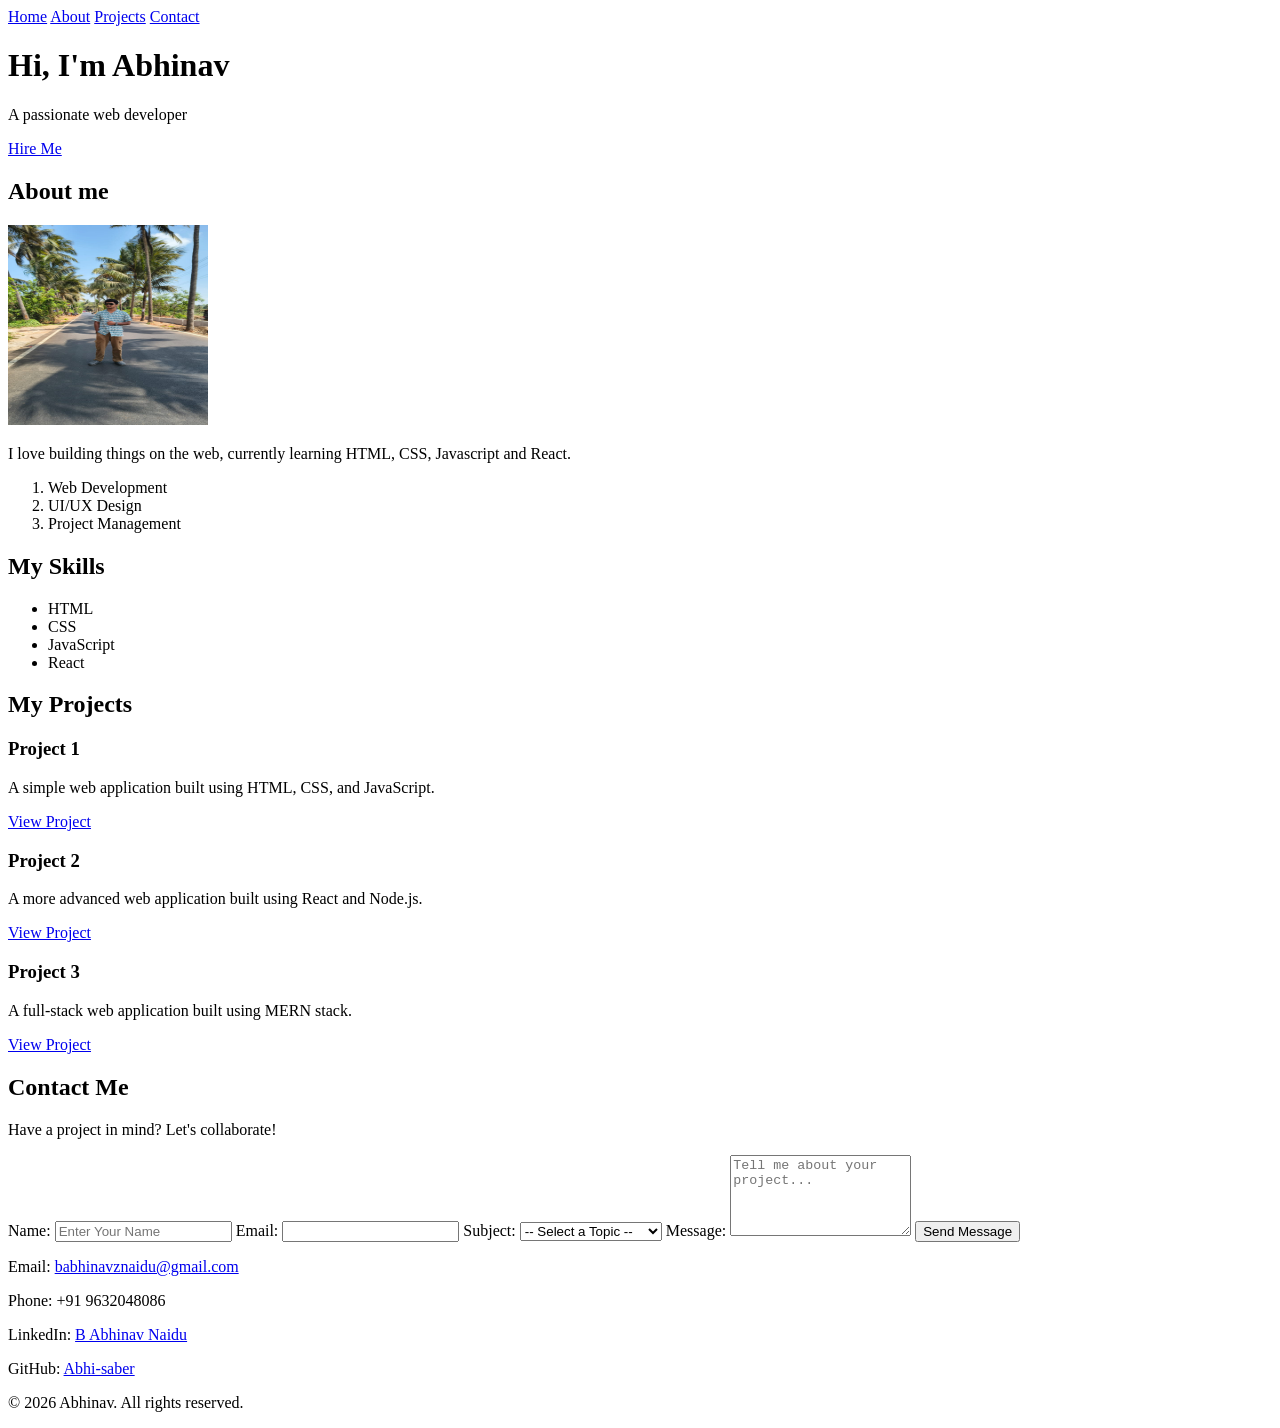
==== index.html @ 5907640b "1st_commit_for_portfolio_website" ====
<!DOCTYPE html>
<html lang="en">
<head>
    <meta charset="UTF-8">
    <meta name="viewport" content="width=device-width, initial-scale=1.0">
    <title>My Portfolio | Abhinav</title>
</head>
<body>

    <!-- NAVIGATION -->
    <nav>
        <a href="#home">Home</a>
        <a href="#about">About</a>
        <a href="#projects">Projects</a>
        <a href="#contact">Contact</a>
    </nav>

    <!-- HERO SECTION -->
     <header>
        <h1>Hi, I'm Abhinav  </h1>
        <p>A passionate web developer </p>
        <a href="#contact" class="btn">Hire Me</a>
     </header>

     <!-- ABOUT SECTION -->
    <section id="about">
        <h2>About me</h2>
        <img src="profile.jpg" alt="Abhinav's Profile picture" width="200" height="200">
        <p> I love building things on the web, currently learning HTML, CSS, Javascript and React.</p>
         <ol>
            <li>Web Development</li>
            <li>UI/UX Design</li>
            <li>Project Management</li>
        </ol>
    </section>

    <!-- SKILLS SECTION -->
    <section id="skills">
        <h2>My Skills</h2>
        <ul>
            <li>HTML</li>
            <li>CSS</li>
            <li>JavaScript</li>
            <li>React</li>
        </ul>
    </section>

    <!-- PROJECTS SECTION -->
    <section id="projects">
        <h2>My Projects</h2>
        <div class="project-card">
            <h3>Project 1</h3>
            <p>A simple web application built using HTML, CSS, and JavaScript.</p>
            <a href="#" class="btn">View Project</a>
            <h3>Project 2</h3>
            <p>A more advanced web application built using React and Node.js.</p>
            <a href="#" class="btn">View Project</a>
            <h3>Project 3</h3>
            <p>A full-stack web application built using MERN stack.</p>
            <a href="#" class="btn">View Project</a>
        </div>
    </section>

    <!-- CONTACT SECTION -->
    <section id="contact">
        <h2>Contact Me</h2>
        <p>Have a project in mind? Let's collaborate!</p>
        <form action="#" method="POST">
            <label for="name">Name:</label>
            <input type="text" id="name" name="name" placeholder="Enter Your Name" required>

            <label for="email">Email:</label>
            <input type="email" id="email" name="email" required>
            <label for="subject">Subject:</label>
            <select id="subject" name="subject" required>
                <option value="">-- Select a Topic --</option>
                <option value="web-development">I want to hire you</option>
                <option value="ui-ux-design">I want to collaborate</option>
                <option value="other">Other</option>
                </select>
                <label for="message">Message:</label>
                <textarea id="message" name="message" rows="5" placeholder="Tell me about your project..." required></textarea>
                <button type="submit">Send Message</button>
        </form>
            
        <p> Email: <a href="mailto:babhinavznaidu@gmail.com">babhinavznaidu@gmail.com</a></p>
        <p> Phone: +91 9632048086</p>
        <p> LinkedIn: <a href="https://www.linkedin.com/in/b-abhinav-naidu-6a9424336/" target="_blank">B Abhinav Naidu</a></p>
        <p> GitHub: <a href="https://github.com/Abhi-saber" target="_blank">Abhi-saber</a></p>

    <!-- FOOTER -->
    <footer>
        <p>&copy; 2026 Abhinav. All rights reserved.</p>
    </footer>

</body>
</html>
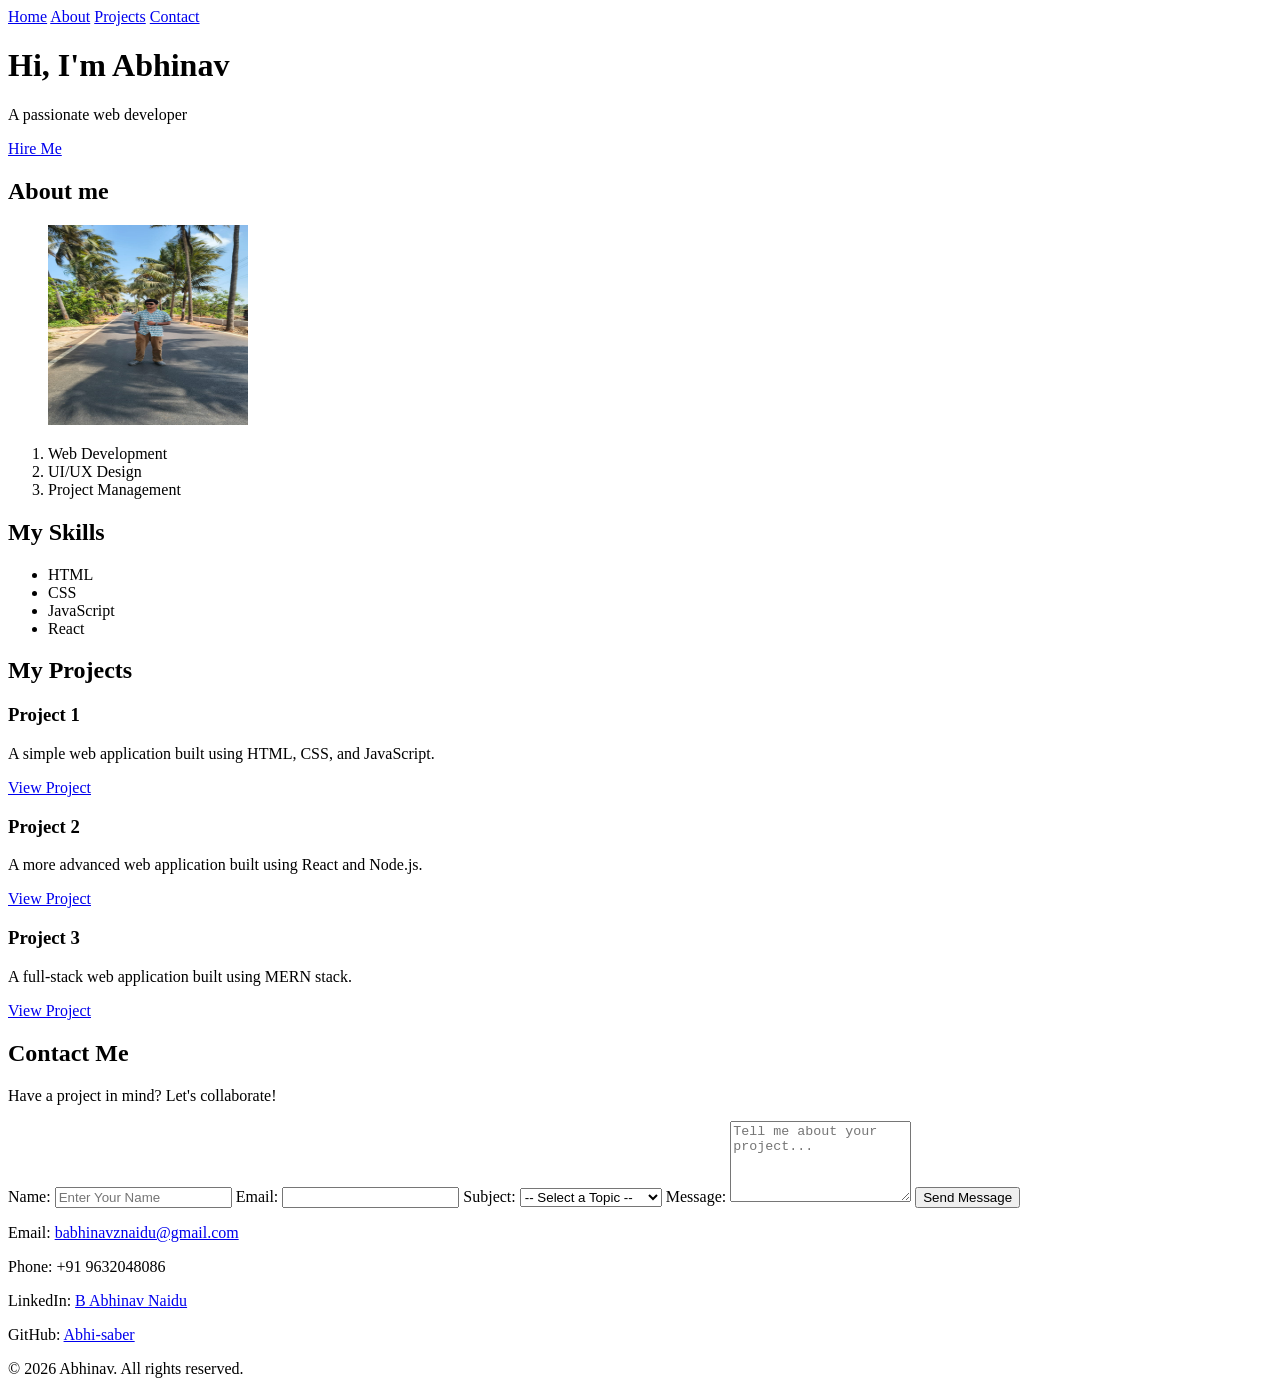
==== commit 709f8975: "1st_commit" ====
--- a/index.html
+++ b/index.html
@@ -4,6 +4,21 @@
     <meta charset="UTF-8">
     <meta name="viewport" content="width=device-width, initial-scale=1.0">
     <title>My Portfolio | Abhinav</title>
+    <link rel="icon" type="image/png" href="images/favicon.jpg1.png">
+    <!-- Open Graph Meta Tags for Social Media Sharing -->
+    <meta property="og:title" content="My Portfolio | Abhinav">
+    <meta property="og:description" content="Full stack developer specializing in React, Node.js, and modern web technologies. Available for freelance projects and collaborations.">
+    <meta property="og:image" content="images/profile.jpg">
+    <meta property="og:url" content="[Your Portfolio URL]">
+    <meta property="og:type" content="website">
+    <!-- Twitter Card Meta Tags -->
+     <meta name="twitter:card" content="summary_large_image">
+    <meta name="twitter:title" content="My Portfolio | Abhinav">
+    <meta name="twitter:description" content="Full stack developer specializing in React, Node.js, and modern web technologies. Available for freelance projects and collaborations.">
+    <meta name="twitter:image" content="images/profile.jpg">   
+    <!-- Favicon--> 
+    <link rel="icon" type="image/png" href="images/favicon.jpg1.png">
+
 </head>
 <body>
 
@@ -25,8 +40,11 @@
      <!-- ABOUT SECTION -->
     <section id="about">
         <h2>About me</h2>
-        <img src="profile.jpg" alt="Abhinav's Profile picture" width="200" height="200">
-        <p> I love building things on the web, currently learning HTML, CSS, Javascript and React.</p>
+        <figure>
+          <img src="profile.jpg" alt="Abhinav's Profile picture" width="200" height="200">
+        </figure>
+
+        <figI love building things on the web, currently learning HTML, CSS, Javascript and React.</p>
          <ol>
             <li>Web Development</li>
             <li>UI/UX Design</li>
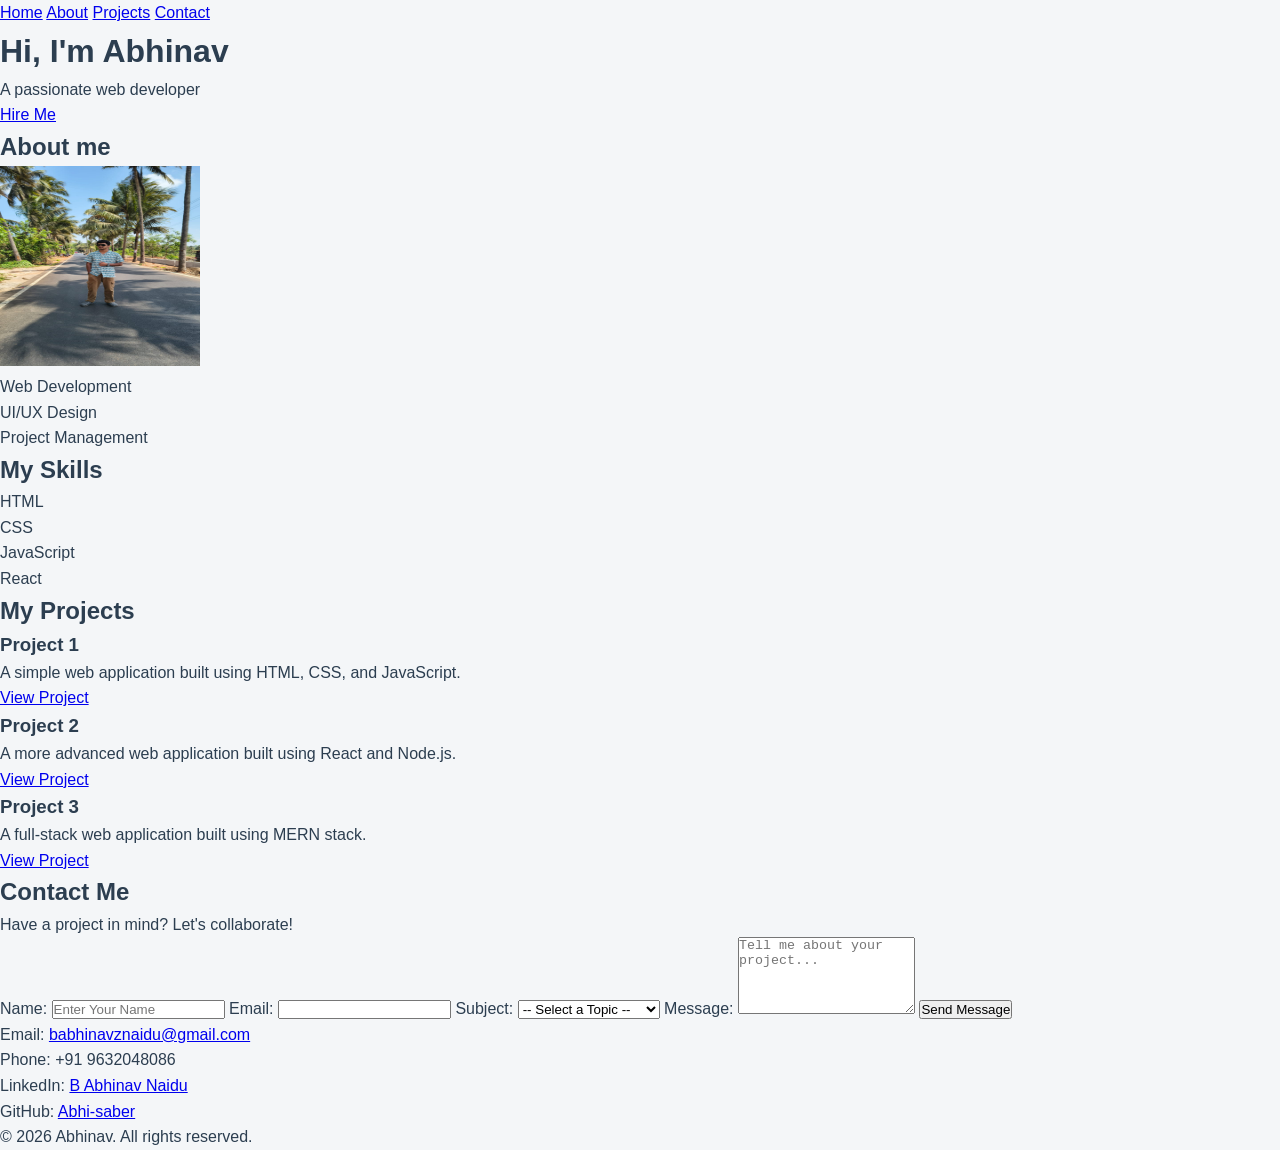
==== commit a17b72ef: "day5_changes" ====
--- a/index.html
+++ b/index.html
@@ -18,6 +18,7 @@
     <meta name="twitter:image" content="images/profile.jpg">   
     <!-- Favicon--> 
     <link rel="icon" type="image/png" href="images/favicon.jpg1.png">
+    <link rel="stylesheet" href="styles.css">
 
 </head>
 <body>
--- a/styles.css
+++ b/styles.css
@@ -0,0 +1,66 @@
+/* styles.css - Start styling your portfolio website here */
+/* === RESET & BASE === */
+* {
+    box-sizing: border-box; 
+    margin: 0;
+    padding: 0;
+}
+
+/* CSS Custom Properties (variables) - DRY Principle */
+:root {
+    --primary: #1B4F72;
+    --accent: #F18F01;
+    --text: #2C3E50;
+    --light: #F4F6F8;
+    --white: #FFFFFF;
+    --font-main: 'Segoe UI', Tahoma, Geneva, Verdana, sans-serif;
+}
+body {
+    font-family: var(--font-main);
+    color: var(--text);
+    background-color: var(--light);
+    line-height: 1.6;
+}
+/* NAVIGATION */
+.navbar {
+    background-color: var(--primary);
+    color: var(--white);
+    padding: 20px 5%;
+    display: flex;
+    justify-content: space-between;
+    align-items: center;
+    position: sticky;
+    top: 0;
+    z-index: 1000;   
+}
+.logo {
+    font-size: 28px;
+    font-weight: bold;
+    color: var(--white);
+}
+.nav-links {
+    list-style: none;
+    display: flex;
+    gap: 30px;
+}
+.nav-links a {
+    color: var(--white);
+    text-decoration: none;
+    font-weight: 500;
+    transition: color 0.3s;
+}
+.nav-links a:hover {
+    color: var(--accent);
+}
+/*HERO SECTION*/
+.hero-section {
+  text-align: center;
+  background: linear-gradient(135deg, var(--primary), #2E86AB);
+  color: var(--white);
+  padding: 100px 5%;
+}
+.hero-section h1 {
+  font-size: 3rem;
+  margin-bottom: 20px;
+}
+  
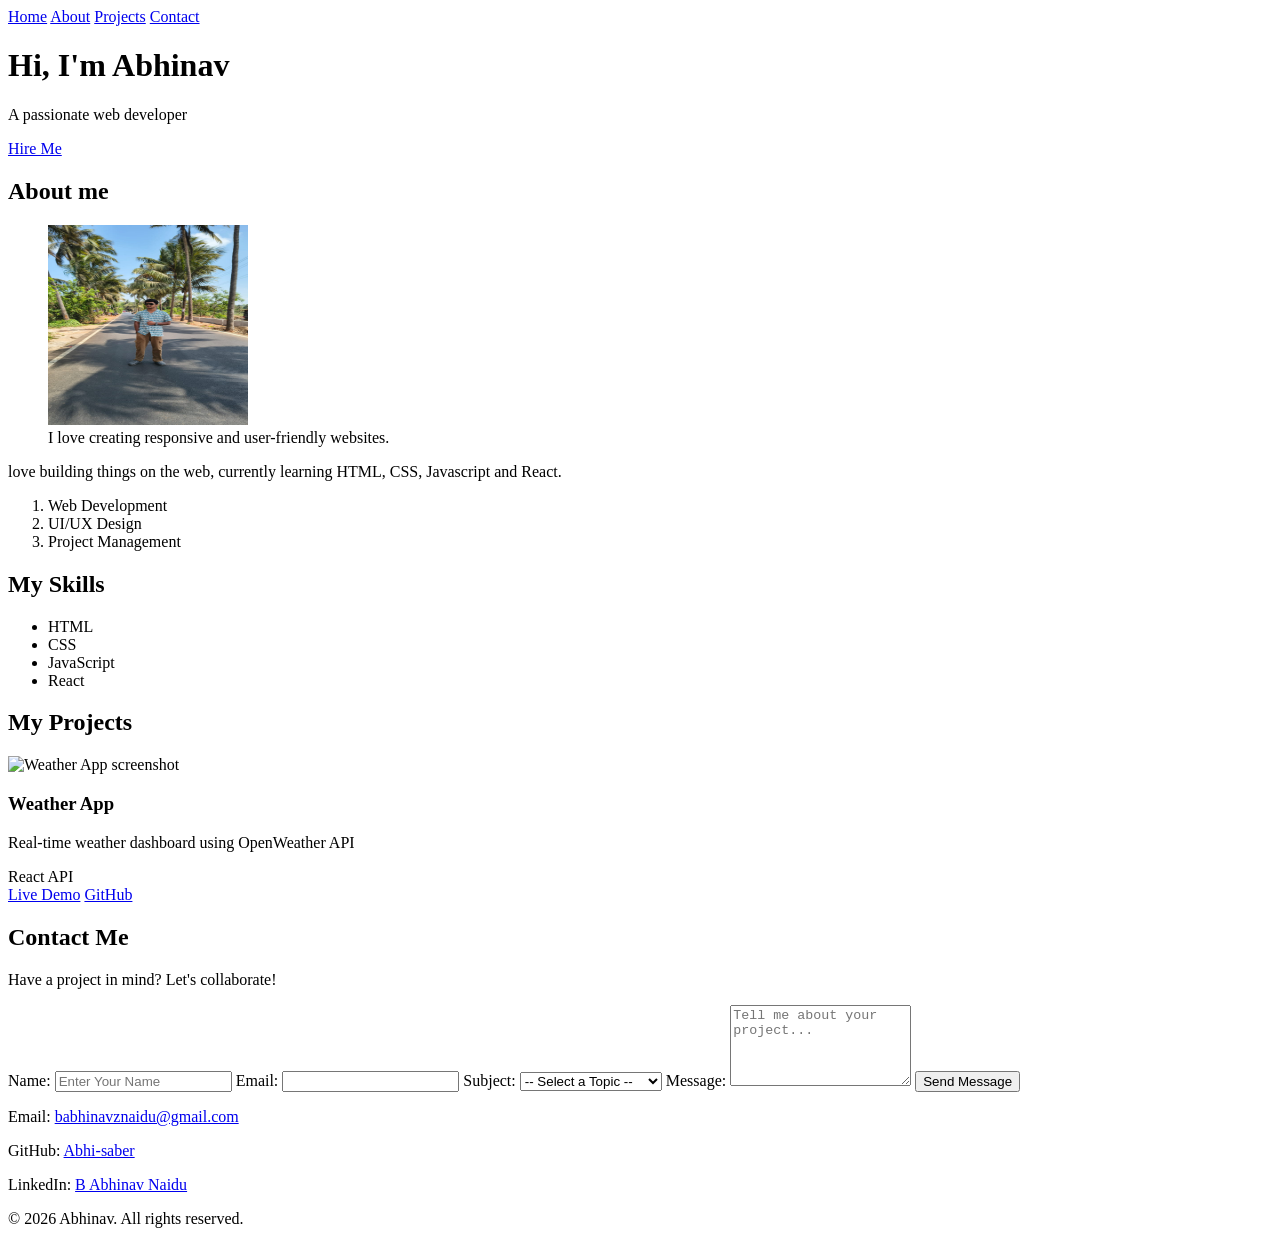
==== commit 2a71c3a9: "day6changes" ====
--- a/index.html
+++ b/index.html
@@ -15,10 +15,13 @@
      <meta name="twitter:card" content="summary_large_image">
     <meta name="twitter:title" content="My Portfolio | Abhinav">
     <meta name="twitter:description" content="Full stack developer specializing in React, Node.js, and modern web technologies. Available for freelance projects and collaborations.">
-    <meta name="twitter:image" content="images/profile.jpg">   
+    <meta name="twitter:image" content="images/profile.jpg">  
+
+
     <!-- Favicon--> 
     <link rel="icon" type="image/png" href="images/favicon.jpg1.png">
-    <link rel="stylesheet" href="styles.css">
+    
+    
 
 </head>
 <body>
@@ -42,10 +45,11 @@
     <section id="about">
         <h2>About me</h2>
         <figure>
-          <img src="profile.jpg" alt="Abhinav's Profile picture" width="200" height="200">
+          <img src="images/profile.jpg" alt="Abhinav's Profile picture" width="200" height="200">
+          <figcaption>I love creating responsive and user-friendly websites. </figcaption>
         </figure>
 
-        <figI love building things on the web, currently learning HTML, CSS, Javascript and React.</p>
+        <p> love building things on the web, currently learning HTML, CSS, Javascript and React.</p>
          <ol>
             <li>Web Development</li>
             <li>UI/UX Design</li>
@@ -65,20 +69,24 @@
     </section>
 
     <!-- PROJECTS SECTION -->
-    <section id="projects">
-        <h2>My Projects</h2>
-        <div class="project-card">
-            <h3>Project 1</h3>
-            <p>A simple web application built using HTML, CSS, and JavaScript.</p>
-            <a href="#" class="btn">View Project</a>
-            <h3>Project 2</h3>
-            <p>A more advanced web application built using React and Node.js.</p>
-            <a href="#" class="btn">View Project</a>
-            <h3>Project 3</h3>
-            <p>A full-stack web application built using MERN stack.</p>
-            <a href="#" class="btn">View Project</a>
-        </div>
-    </section>
+        <section id="projects" class="projects-section">
+            <h2>My Projects</h2>
+            <div class="projects-grid">
+                <article class="project-card" data-category="web">
+                    <img src="project1.jpg" alt="Weather App screenshot">
+                    <div class="project-card-body">
+                        <h3>Weather App</h3>
+                    <p>Real-time weather dashboard using OpenWeather API</p>
+                    <div class="project-tags">
+                        <span class="tag">React</span>
+                        <span class="tag">API</span>
+                    </div>
+                    <a href="#" class="btn">Live Demo</a>
+                    <a href="#" class="btn">GitHub</a>
+                    </div>
+                </article>
+            </div>
+        </section>
 
     <!-- CONTACT SECTION -->
     <section id="contact">
@@ -103,9 +111,8 @@
         </form>
             
         <p> Email: <a href="mailto:babhinavznaidu@gmail.com">babhinavznaidu@gmail.com</a></p>
-        <p> Phone: +91 9632048086</p>
+        <p> GitHub: <a href="https://github.com/Abhi-saber" target="_blank">Abhi-saber</a></p>
         <p> LinkedIn: <a href="https://www.linkedin.com/in/b-abhinav-naidu-6a9424336/" target="_blank">B Abhinav Naidu</a></p>
-        <p> GitHub: <a href="https://github.com/Abhi-saber" target="_blank">Abhi-saber</a></p>
 
     <!-- FOOTER -->
     <footer>
